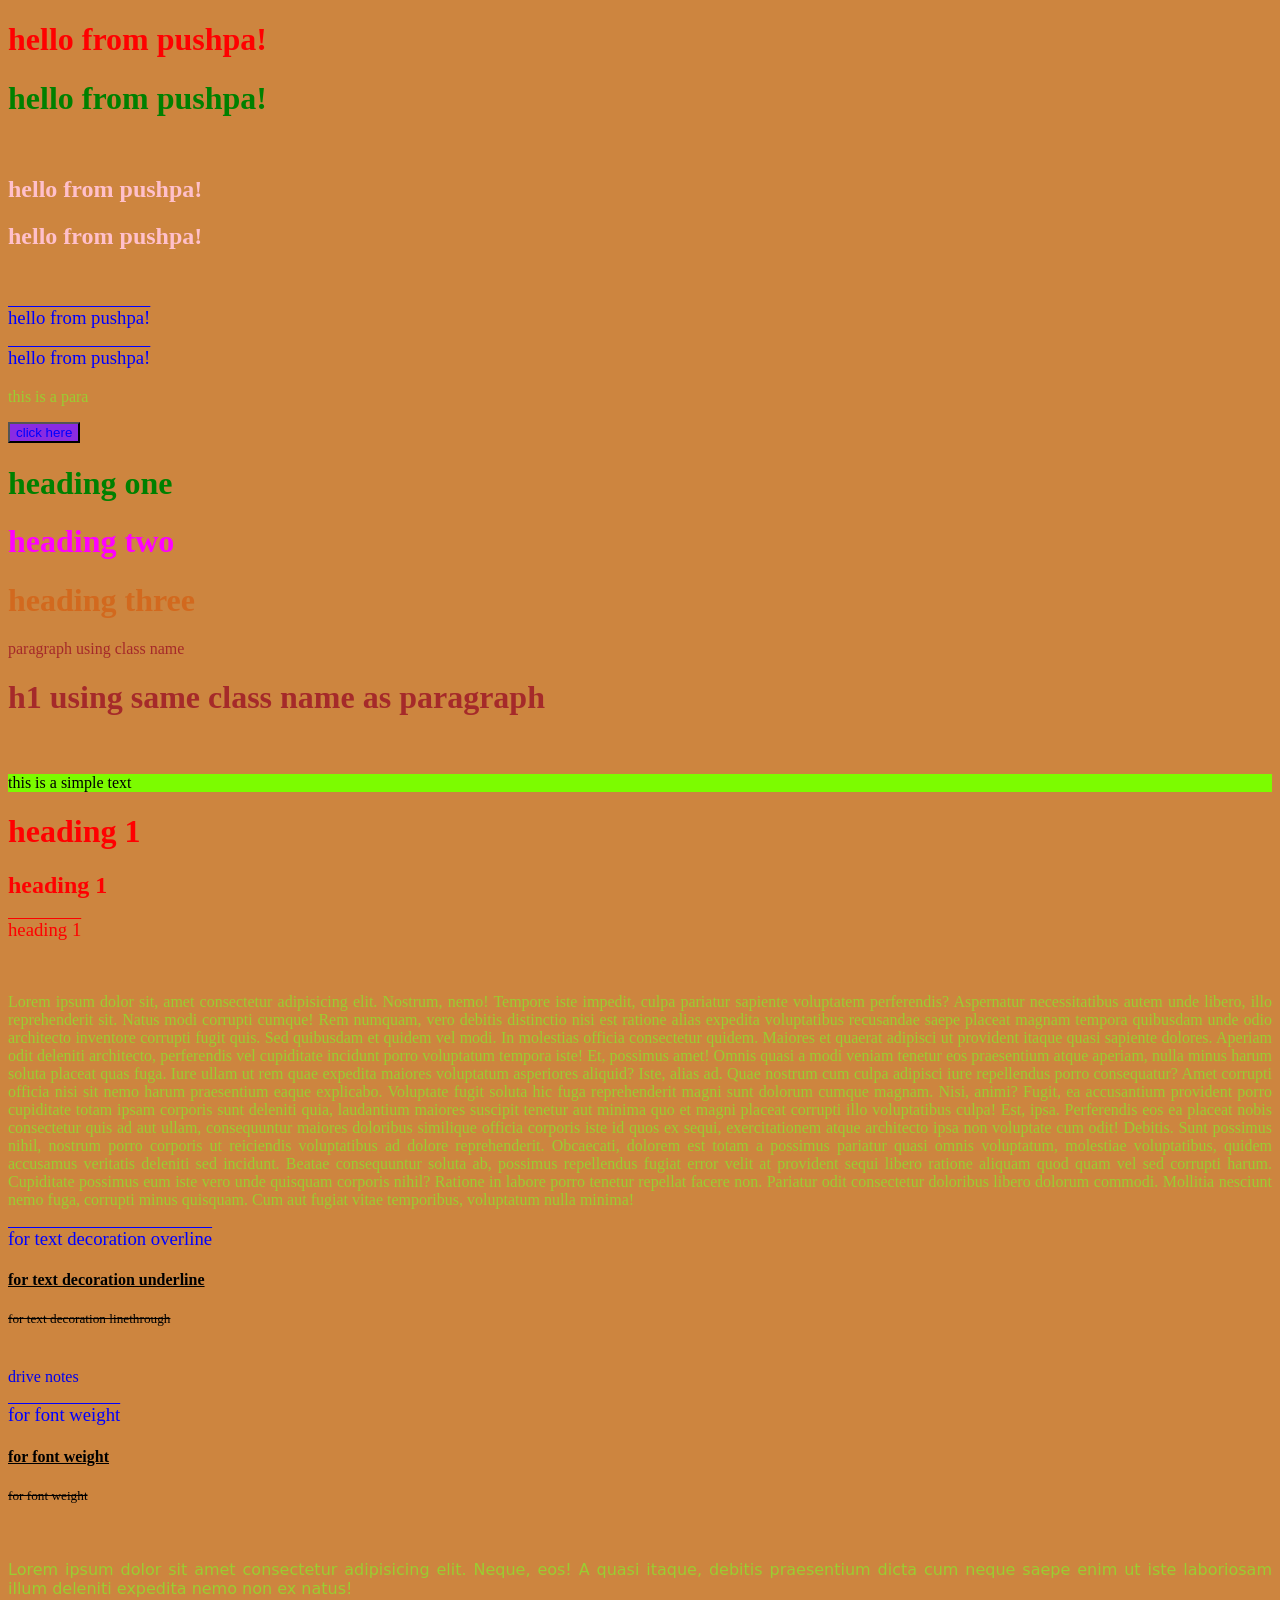
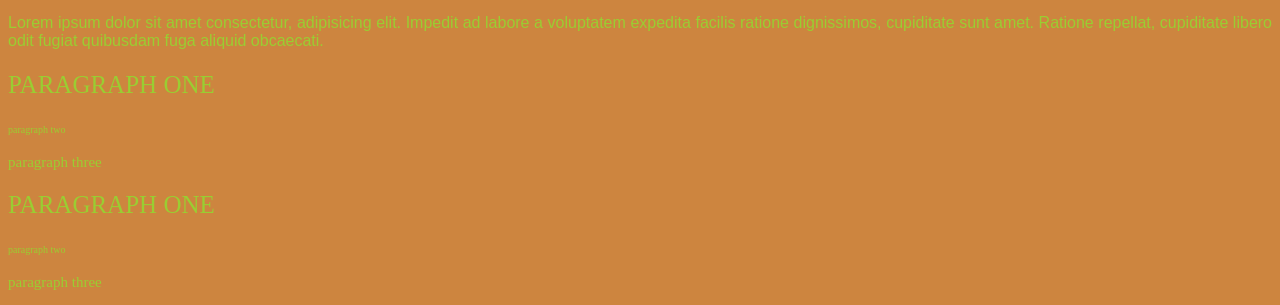
==== CSS/index.html @ 4b8eff77 "commit" ====
<!DOCTYPE html>
<html lang="en">
<head>
    <meta charset="UTF-8">
    <meta name="viewport" content="width=device-width, initial-scale=1.0">
    <title>css level 1</title>
    <!-- external css -->
    <link rel="stylesheet" href="style.css">
    
</head>
<body>
    <!-- inline css -->
    <h1 style="color: red;">hello from pushpa!</h1>
    <h1 style="color: green;">hello from pushpa!</h1>

    <br>
    <!-- including style -->
     <style>
        h2{
            color: pink;
        }
     </style>

     <h2>hello from pushpa!</h2>
     <h2>hello from pushpa!</h2>

     <br>
     <!-- external css -->
     <h3 >hello from pushpa!</h3>
     <h3 >hello from pushpa!</h3>
     <p>this is a para</p>
     <button>click here</button>

     <br>
     <!-- recommended to use diff ids -->
     <h1 id="headone"> heading one</h1>
     <h1 id="headtwo"> heading two</h1>
     <h1 id="headthree"> heading three</h1>

     <!-- its fine to use same class name -->
     <p class="myclass"> paragraph using class name</p>
     <h1 class="myclass"> h1 using same class name as paragraph</h1>

     <br>
     <br>
    <!-- .class-name and enter to create a div class -->
    <!-- #class-name and enter to create a div id -->

    <div id="box">
        this is a simple text
    </div>

    <h1 class="heading"> heading 1</h1>
    <h2 class="heading"> heading 1</h2>
    <h3 class="heading"> heading 1</h3>

    <br>
<!-- for text align -->
   <p>
    Lorem ipsum dolor sit, amet consectetur adipisicing elit. Nostrum, nemo! Tempore iste impedit, culpa pariatur sapiente voluptatem perferendis? Aspernatur necessitatibus autem unde libero, illo reprehenderit sit. Natus modi corrupti cumque!
    Rem numquam, vero debitis distinctio nisi est ratione alias expedita voluptatibus recusandae saepe placeat magnam tempora quibusdam unde odio architecto inventore corrupti fugit quis. Sed quibusdam et quidem vel modi.
    In molestias officia consectetur quidem. Maiores et quaerat adipisci ut provident itaque quasi sapiente dolores. Aperiam odit deleniti architecto, perferendis vel cupiditate incidunt porro voluptatum tempora iste! Et, possimus amet!
    Omnis quasi a modi veniam tenetur eos praesentium atque aperiam, nulla minus harum soluta placeat quas fuga. Iure ullam ut rem quae expedita maiores voluptatum asperiores aliquid? Iste, alias ad.
    Quae nostrum cum culpa adipisci iure repellendus porro consequatur? Amet corrupti officia nisi sit nemo harum praesentium eaque explicabo. Voluptate fugit soluta hic fuga reprehenderit magni sunt dolorum cumque magnam.
    Nisi, animi? Fugit, ea accusantium provident porro cupiditate totam ipsam corporis sunt deleniti quia, laudantium maiores suscipit tenetur aut minima quo et magni placeat corrupti illo voluptatibus culpa! Est, ipsa.
    Perferendis eos ea placeat nobis consectetur quis ad aut ullam, consequuntur maiores doloribus similique officia corporis iste id quos ex sequi, exercitationem atque architecto ipsa non voluptate cum odit! Debitis.
    Sunt possimus nihil, nostrum porro corporis ut reiciendis voluptatibus ad dolore reprehenderit. Obcaecati, dolorem est totam a possimus pariatur quasi omnis voluptatum, molestiae voluptatibus, quidem accusamus veritatis deleniti sed incidunt.
    Beatae consequuntur soluta ab, possimus repellendus fugiat error velit at provident sequi libero ratione aliquam quod quam vel sed corrupti harum. Cupiditate possimus eum iste vero unde quisquam corporis nihil?
    Ratione in labore porro tenetur repellat facere non. Pariatur odit consectetur doloribus libero dolorum commodi. Mollitia nesciunt nemo fuga, corrupti minus quisquam. Cum aut fugiat vitae temporibus, voluptatum nulla minima!
   </p>

   <!-- text decoration...underline,overline,linethrough -->
    <h3>for text decoration overline</h3>
    <h4> for text decoration  underline</h4> 
    <h5>for text decoration linethrough</h5>

    <br>

    <!-- to remove underline from a link -->

    <a href="https://drive.google.com/drive/folder"> drive notes</a>

    <!-- font weight -->

    <h3>for font weight</h3>
    <h4> for font weight</h4> 
    <h5>for font weight</h5>

    <br>


    <!-- font family -->
    <p id="one"> Lorem ipsum dolor sit amet consectetur adipisicing elit. Neque, eos! A quasi itaque, debitis praesentium dicta cum neque saepe enim ut iste laboriosam illum deleniti expedita nemo non ex natus!</p>
    <p id="two">Lorem ipsum dolor sit amet consectetur, adipisicing elit. Impedit ad labore a voluptatem expedita facilis ratione dignissimos, cupiditate sunt amet. Ratione repellat, cupiditate libero odit fugiat quibusdam fuga aliquid obcaecati.</p>
    
    <!-- units -->
     <p id="para1"> paragraph one</p>
     <p id="para2"> paragraph two</p>
     <p id="para3"> paragraph three</p>

     <!-- line-height property -->
     <p id="para1"> paragraph one</p>
     <p id="para2"> paragraph two</p>
     <p id="para3"> paragraph three</p>


</body>
</html>
---- CSS/style.css ----
/* 1. element selector */
 h3{
    color: blue;
}

p{
    color: yellowgreen;
    text-align: justify;
    /* background-color: rgb(255, 0   , 0); 
    background-color: rgb(0  , 255 , 0);
    background-color: rgb(0  , 0   , 255);
    background-color: rgb(255, 255 , 0);
    background-color: rgb(0  , 255 , 255);
    background-color: rgb(255, 0   , 255);
    background-color: rgb(255, 255 , 255); 
    background-color: #ff00ff; ==hex format
    
    for more rgb values ,hex values use color picker in google */
}

button{
    color: blue;
    background-color: blueviolet;
}

body{
    background-color: peru;
} 

/* 2. universal selector */

*{
    /* color: blue; */
}

#headone{
    color: green;
}

#headtwo{         /* accesing using id name*/
    color: magenta;
}

#headthree{
    color: chocolate;
}

.myclass{          /* accesing using class name*/
    color: brown;
}


#box{
    background-color: lawngreen;
}

.heading{
    color: red;
}

 /* h1,h2,h3{
    color: blue;
} */

/* text decoration...underline,overline,linethrough and */
/* font weights */
h3{
    text-decoration: overline;
    font-weight:normal ;
}

h4{
    text-decoration: underline;
    font-weight: bolder;
}

h5{
    text-decoration:line-through;
    font-weight: lighter;
}

/* <!-- to remove underline from a link --> */

a{
    text-decoration: none;
}

/* font family */
#one{
    font-family:system-ui, -apple-system, BlinkMacSystemFont, 'Segoe UI', Roboto, Oxygen, Ubuntu, Cantarell, 'Open Sans', 'Helvetica Neue', sans-serif;
}

#two{
    font-family: 'Segoe UI', Tahoma, Geneva, Verdana, sans-serif;
}
/* units and line-height property */
#para1{

    font-size: 25px;
    line-height: 20px;
    text-transform:uppercase ;
}

#para2{
    
    font-size: 10px;
    line-height: 20px;
    text-transform:lowercase ;
}

#para3{
    
    font-size:15px;
    line-height: 15px;
}
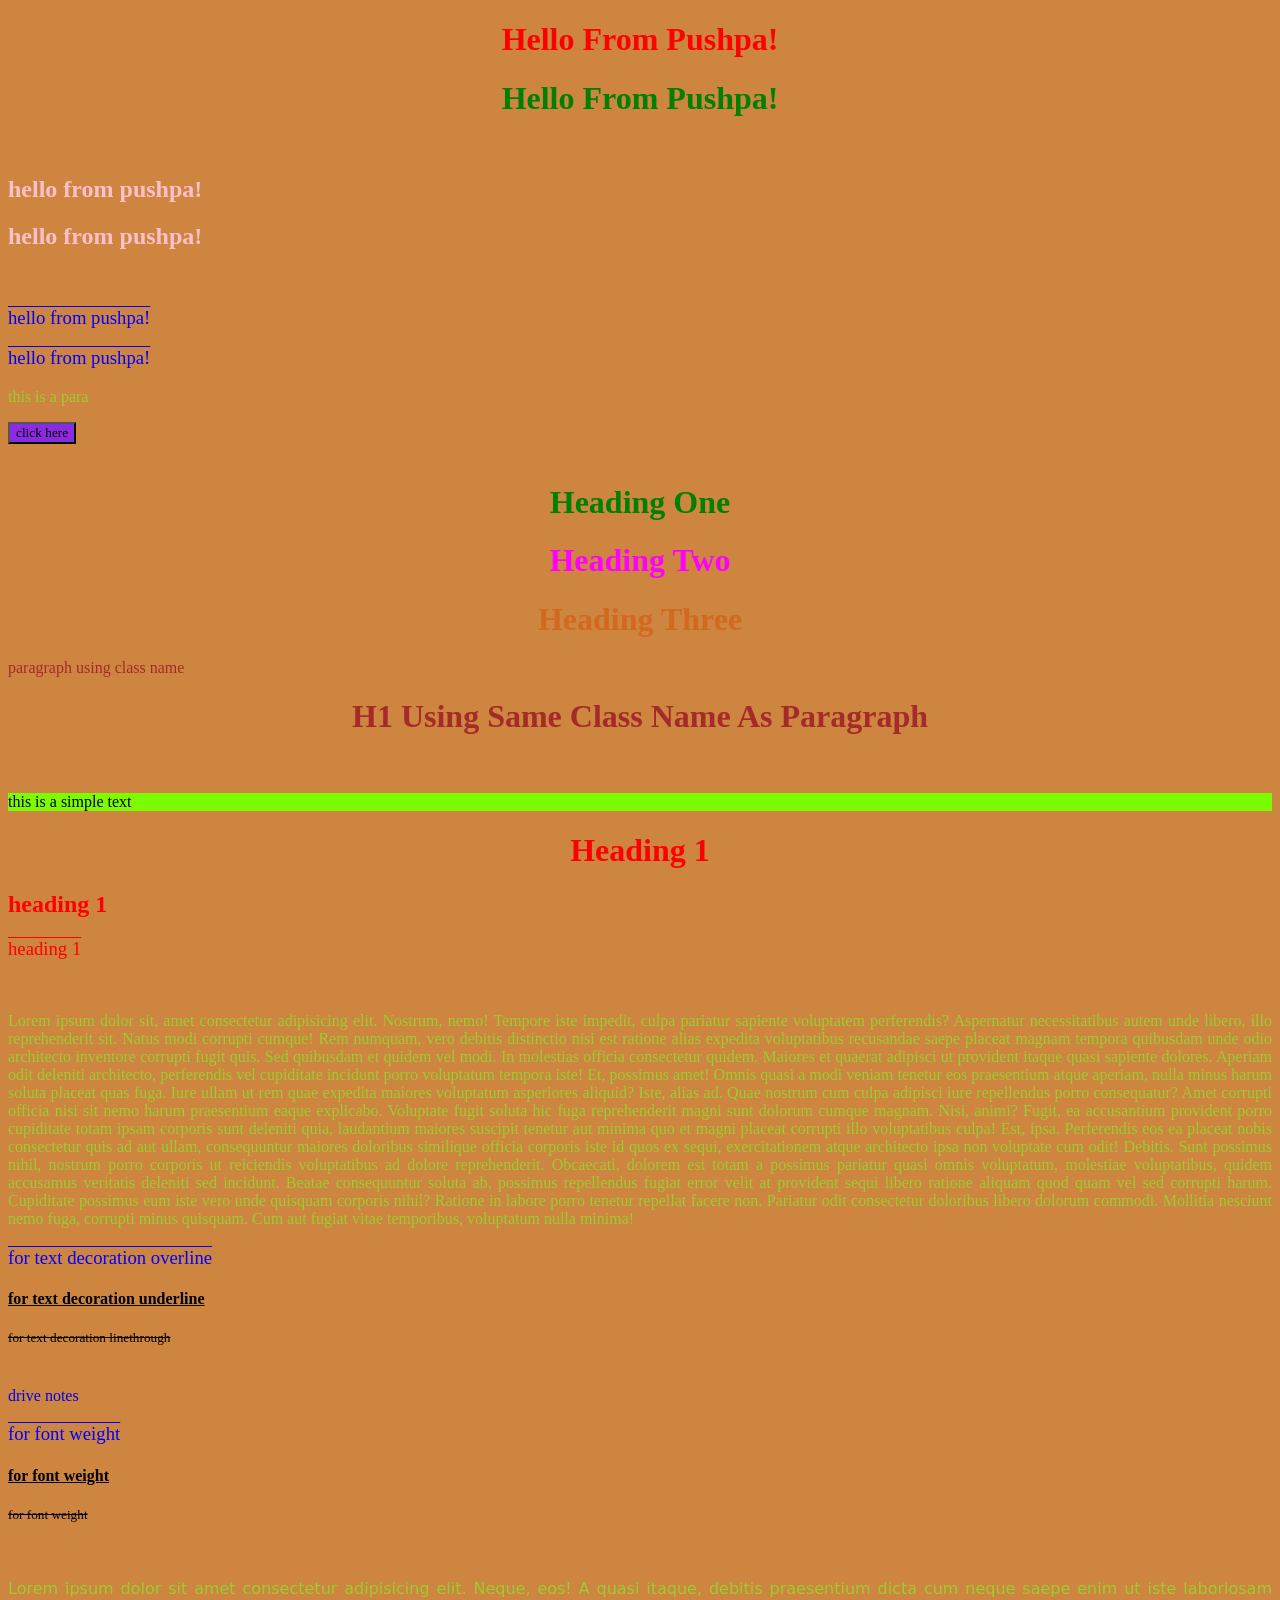
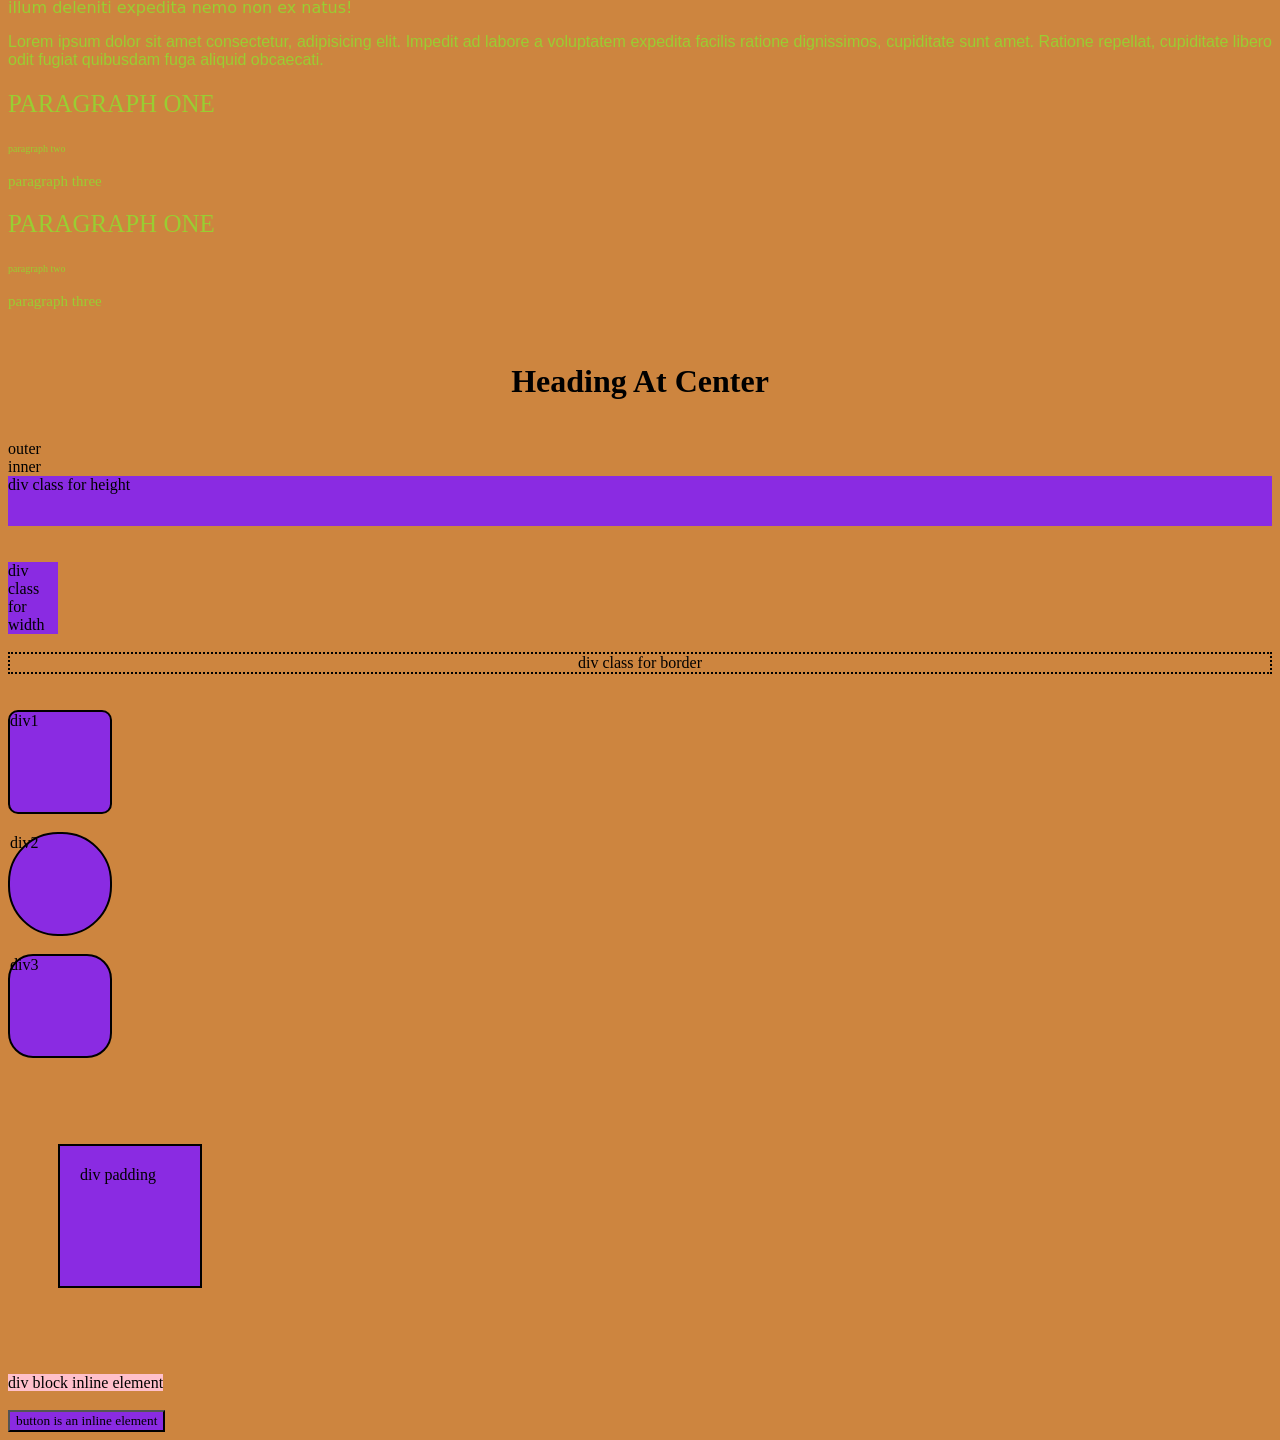
==== commit 7b3fe238: "frontend" ====
--- a/CSS/index.html
+++ b/CSS/index.html
@@ -103,6 +103,86 @@
      <p id="para2"> paragraph two</p>
      <p id="para3"> paragraph three</p>
 
+     <br>
+      <!-- center -->
+     <h1> Heading at center</h1>
+
+     <br>
+
+    <div id="outer">
+        outer
+        <div id="inner">
+            inner
+        </div>
+    </div>
+
+
+    <!-- box model ,it has 5 elements
+     height
+     width
+     padding
+     border
+     Margin
+     -->
+
+     <div id="hei">
+        div class for height
+     </div>
+
+     <br>
+     <br>
+
+
+          <div id="wei">
+        div class for width
+     </div>
+
+     <br>
+
+     <div id="bor">
+        div class for border
+     </div>
+<br>
+<br>
+
+     <!-- border radius -->
+      <div id="div1">div1</div>
+      <br>
+      <div id="div2">div2</div>
+      <br>
+      <div id="div3">div3</div>
+
+      <br>
+      <br>
+
+      <!-- /padding -->
+        <!-- margin -->
+
+      <div id="pad">
+        div padding
+      </div>
+
+      <br>
+      <br>
+    <!-- block and inline elements
+    block elements like div,h tags take more space than required
+    inline elements like button , span takes only required space
+    lets convert inline to block and vice versa 
+    -->
+
+    <div id="block">
+        div block inline element
+    </div>
+    
+    <br>
+    <br>
+
+    <button>button is an inline element</button>
+
+
+
+   
+
 
 </body>
 </html>
--- a/CSS/style.css
+++ b/CSS/style.css
@@ -19,7 +19,6 @@
 }
 
 button{
-    color: blue;
     background-color: blueviolet;
 }
 
@@ -30,7 +29,7 @@
 /* 2. universal selector */
 
 *{
-    /* color: blue; */
+    font-family: 'Times New Roman';
 }
 
 #headone{
@@ -112,4 +111,88 @@
     
     font-size:15px;
     line-height: 15px;
-}+}
+
+h1{
+    text-align: center;
+    text-transform: capitalize;
+}
+
+outer{
+    font-size: 25px;
+}
+
+inner{
+   font-size: 25px;
+}
+/* box elements */
+#hei{
+    height: 50px;
+    background-color: blueviolet;
+}
+
+#wei{
+    width: 50px;
+    background-color: blueviolet;
+}
+
+#bor{
+    border-width: 2px;
+    border-style: dotted;
+    border-color: black;
+    text-align: center;
+}
+/* border elements */
+#div1{
+    height: 100px;
+    width: 100px;
+    border: 2px solid black;
+    background-color: blueviolet;
+    border-radius: 10px;
+}
+#div2{
+    height: 100px;
+    width: 100px;
+    border: 2px solid black;
+    background-color: blueviolet;
+    border-radius: 50px;  /*circle*/
+
+}
+#div3{
+    height: 100px;
+    width: 100px;
+    border: 2px solid black;
+    background-color: blueviolet;
+    border-radius: 25px;
+
+}
+/* padding and margin */
+#pad{
+    height: 100px;
+    width: 100px;
+    border: 2px solid black;
+    background-color: blueviolet;
+    padding-left: 20px;
+    padding-right: 20px;
+    padding-top: 20px;
+    padding-bottom: 20px;
+    /* padding:20px ==> gives 20px in 4 directions top right bottom left */
+    /* padding:20px 30px 40px 50px ==> gives diff padding in diff directions */
+
+    margin-top: 50px;
+    margin-bottom: 50px;
+    margin-left: 50px;
+    margin-right: 50px;
+}
+/* block and inline elements
+    block elements like div,h tags take more space than required
+    inline elements like button , span takes only required space
+    lets convert inline to block and vice versa */
+#block{
+    background-color: pink;
+    display: inline;
+}
+
+button{
+    display: block;
+}
